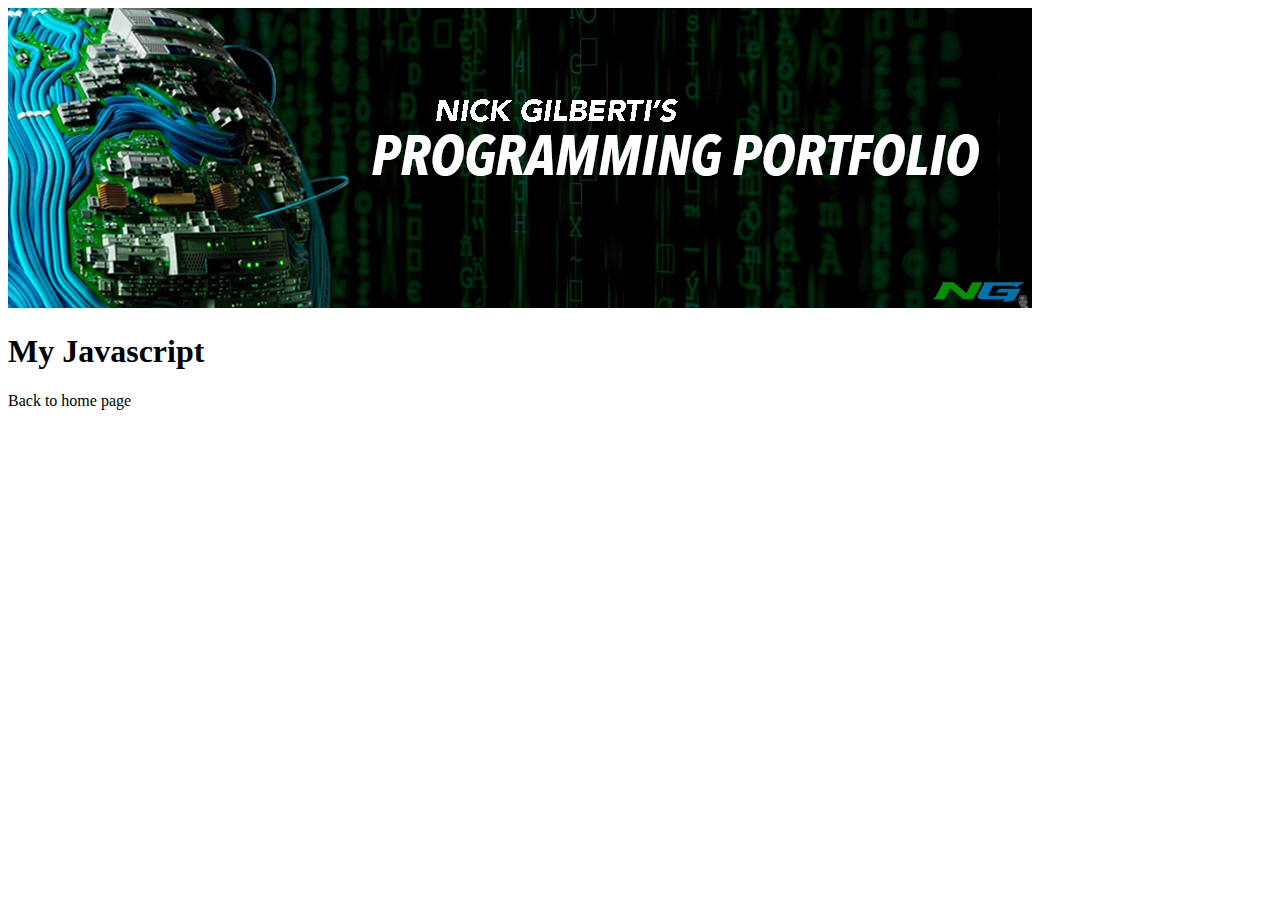
==== index.html @ b92225c4 "Update index.html" ====
<!DOCTYPE html>
<html>
    <head>
        <meta charset="utf-8">
        <title>Welcome to My Programming Portfolio</title>
     </head>
     <body>
     <img src="myBanner.jpg">
     <h1>My Javascript</h1>
     Back to <a href-"index.html"> home page </a>
       
      </body>
</html>
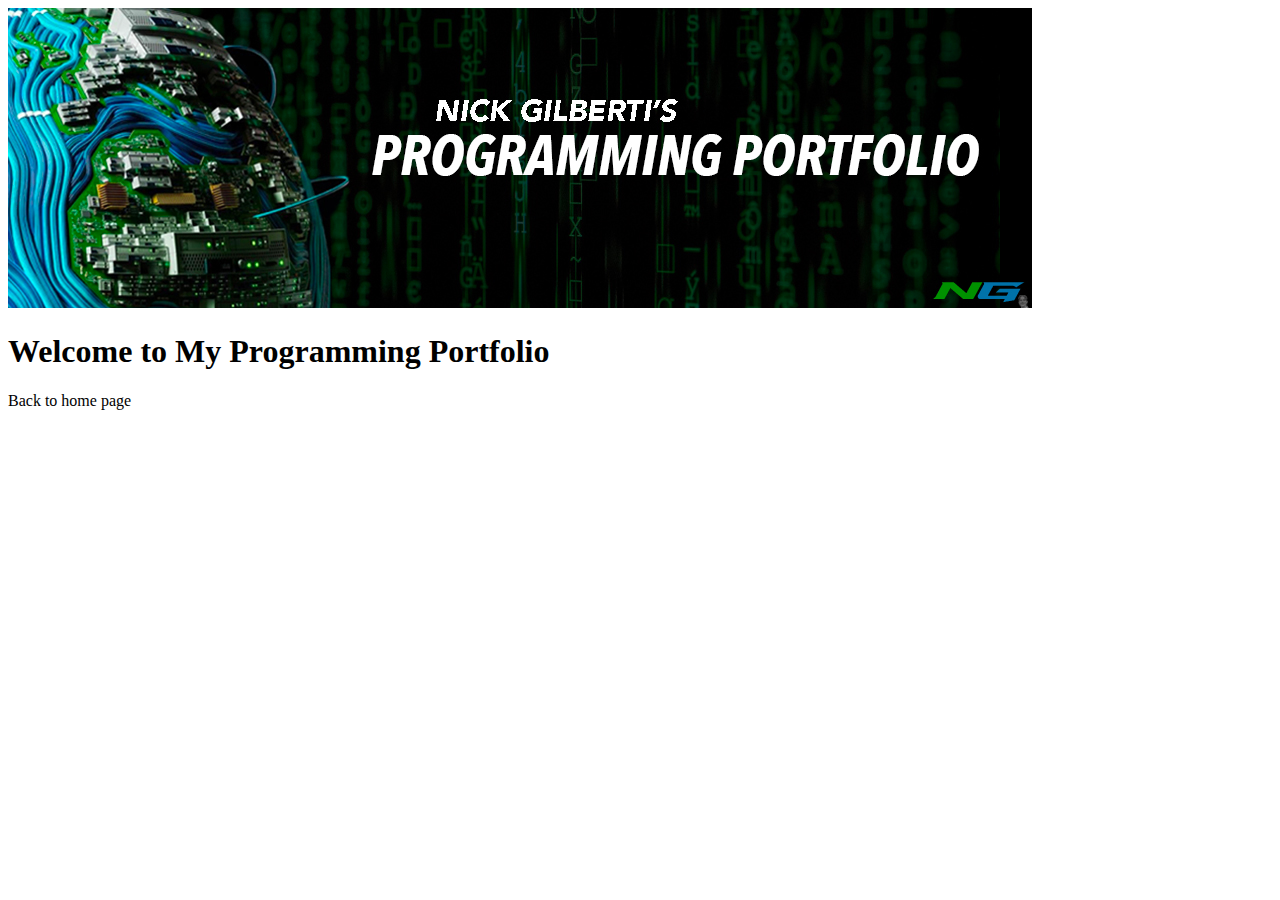
==== commit 280b0dec: "Update index.html" ====
--- a/index.html
+++ b/index.html
@@ -6,7 +6,7 @@
      </head>
      <body>
      <img src="myBanner.jpg">
-     <h1>My Javascript</h1>
+     <h1>Welcome to My Programming Portfolio</h1>
      Back to <a href-"index.html"> home page </a>
        
       </body>
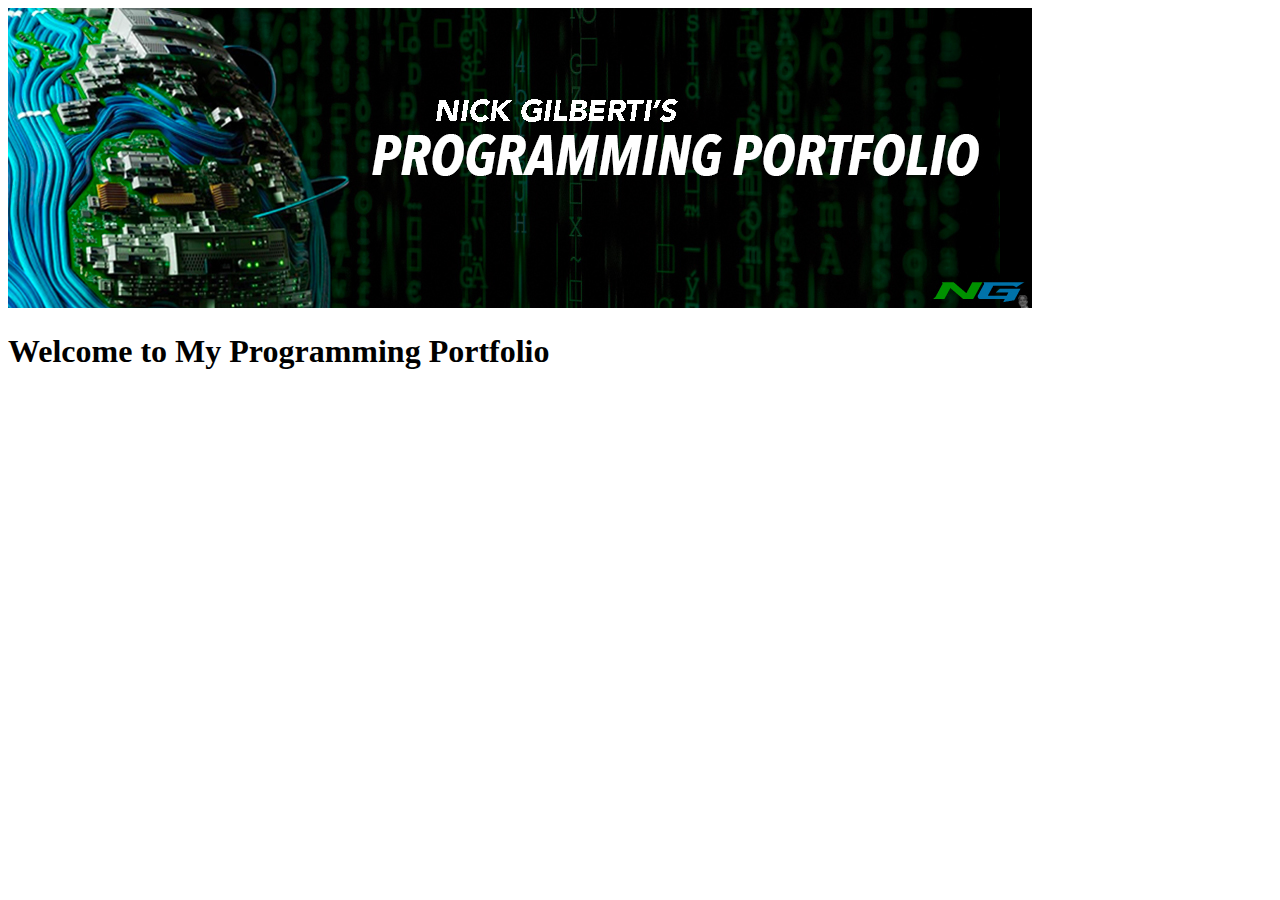
==== commit 22b7e326: "Update index.html" ====
--- a/index.html
+++ b/index.html
@@ -1,13 +1,14 @@
 <!DOCTYPE html>
 <html>
+    
     <head>
         <meta charset="utf-8">
         <title>Welcome to My Programming Portfolio</title>
      </head>
+    
      <body>
-     <img src="myBanner.jpg">
-     <h1>Welcome to My Programming Portfolio</h1>
-     Back to <a href-"index.html"> home page </a>
-       
+          <img src="myBanner.jpg">
+          <h1>Welcome to My Programming Portfolio</h1>
       </body>
+    
 </html>
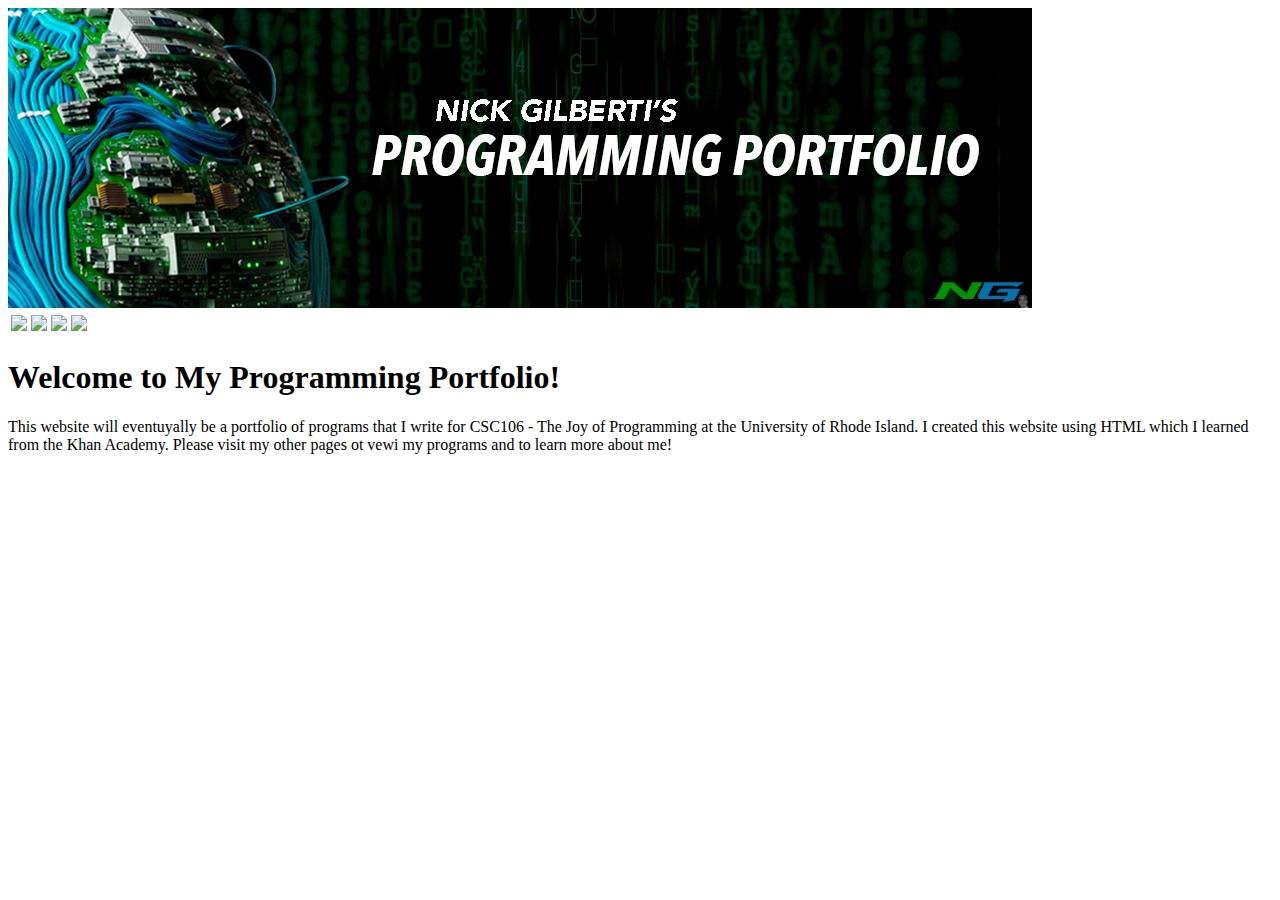
==== commit c726e754: "Update index.html" ====
--- a/index.html
+++ b/index.html
@@ -4,11 +4,25 @@
     <head>
         <meta charset="utf-8">
         <title>Welcome to My Programming Portfolio</title>
+        <link rel="stylesheet" href="style.css">
      </head>
     
      <body>
           <img src="myBanner.jpg">
-          <h1>Welcome to My Programming Portfolio</h1>
+         
+         <table>
+             <tr>
+                 <td><a href="index.html"><img src="home.png"></a></td>
+                 <td><a href="javascripts.html"><img src="javascripts.png"></a></td>
+                 <td><a href="apps.html"><img src="apps.png"></a></td>
+                 <td><a href="about.html"><img src="about.png"></a></td>
+             </tr>
+         </table>
+         
+          <h1>Welcome to My Programming Portfolio!</h1>
+         <p> This website will eventuyally be a portfolio of programs that I write for CSC106 - The Joy of Programming at the University of Rhode Island.
+             I created this website using HTML which I learned from the Khan Academy. Please visit my other pages ot vewi my programs and to learn more
+             about me!</p>
       </body>
     
 </html>
--- a/style.css
+++ b/style.css
@@ -0,0 +1 @@
+
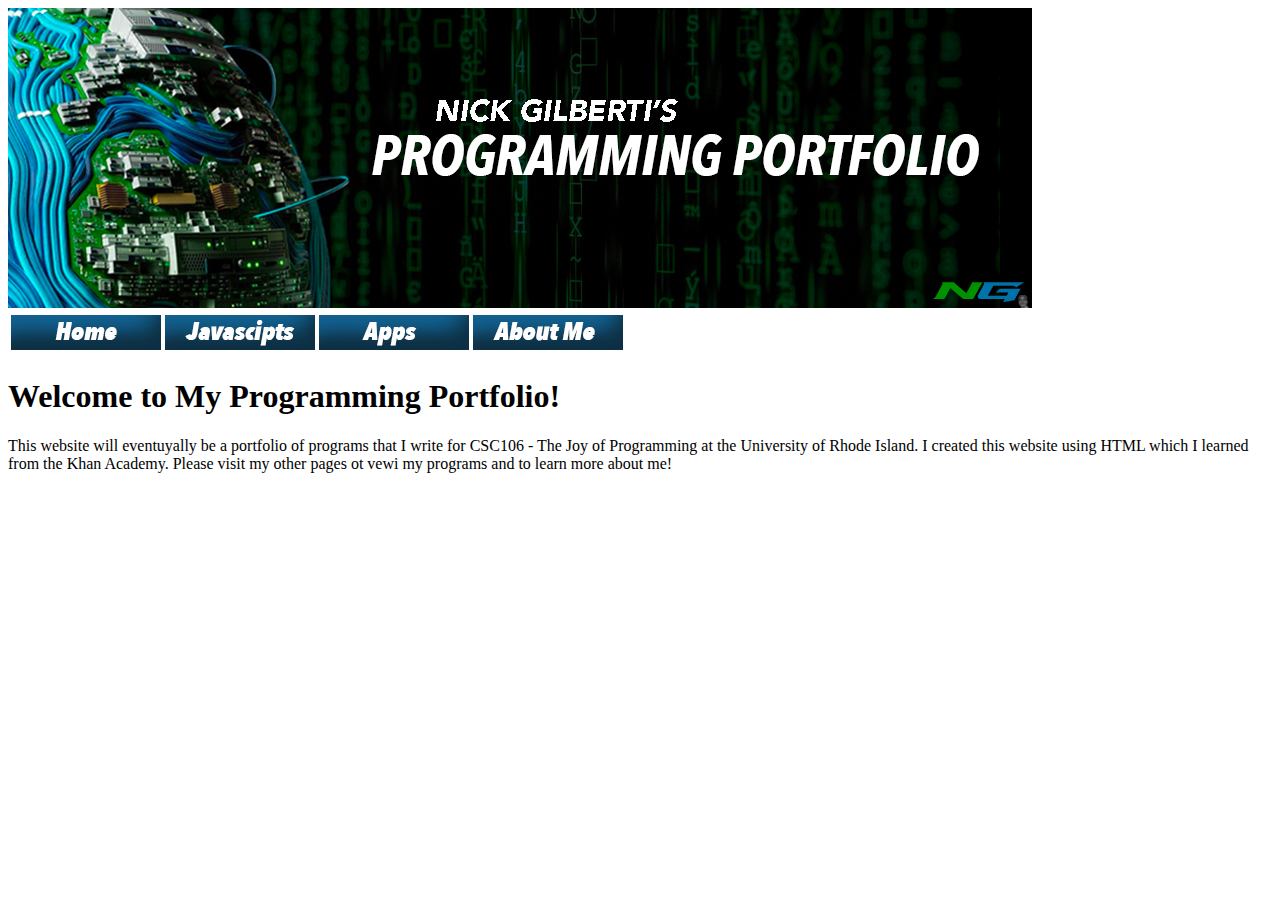
==== commit f2629f23: "Update index.html" ====
--- a/index.html
+++ b/index.html
@@ -10,12 +10,12 @@
      <body>
           <img src="myBanner.jpg">
          
-         <table>
+         <table id="nav-table">
              <tr>
-                 <td><a href="index.html"><img src="home.png"></a></td>
-                 <td><a href="javascripts.html"><img src="javascripts.png"></a></td>
-                 <td><a href="apps.html"><img src="apps.png"></a></td>
-                 <td><a href="about.html"><img src="about.png"></a></td>
+                 <td id="nav-id"><a href="index.html"><img src="home.png"></a></td>
+                 <td id="nav-id"><a href="javascripts.html"><img src="javascripts.png"></a></td>
+                 <td id="nav-id"><a href="apps.html"><img src="apps.png"></a></td>
+                 <td id="nav-id"><a href="about.html"><img src="about.png"></a></td>
              </tr>
          </table>
          
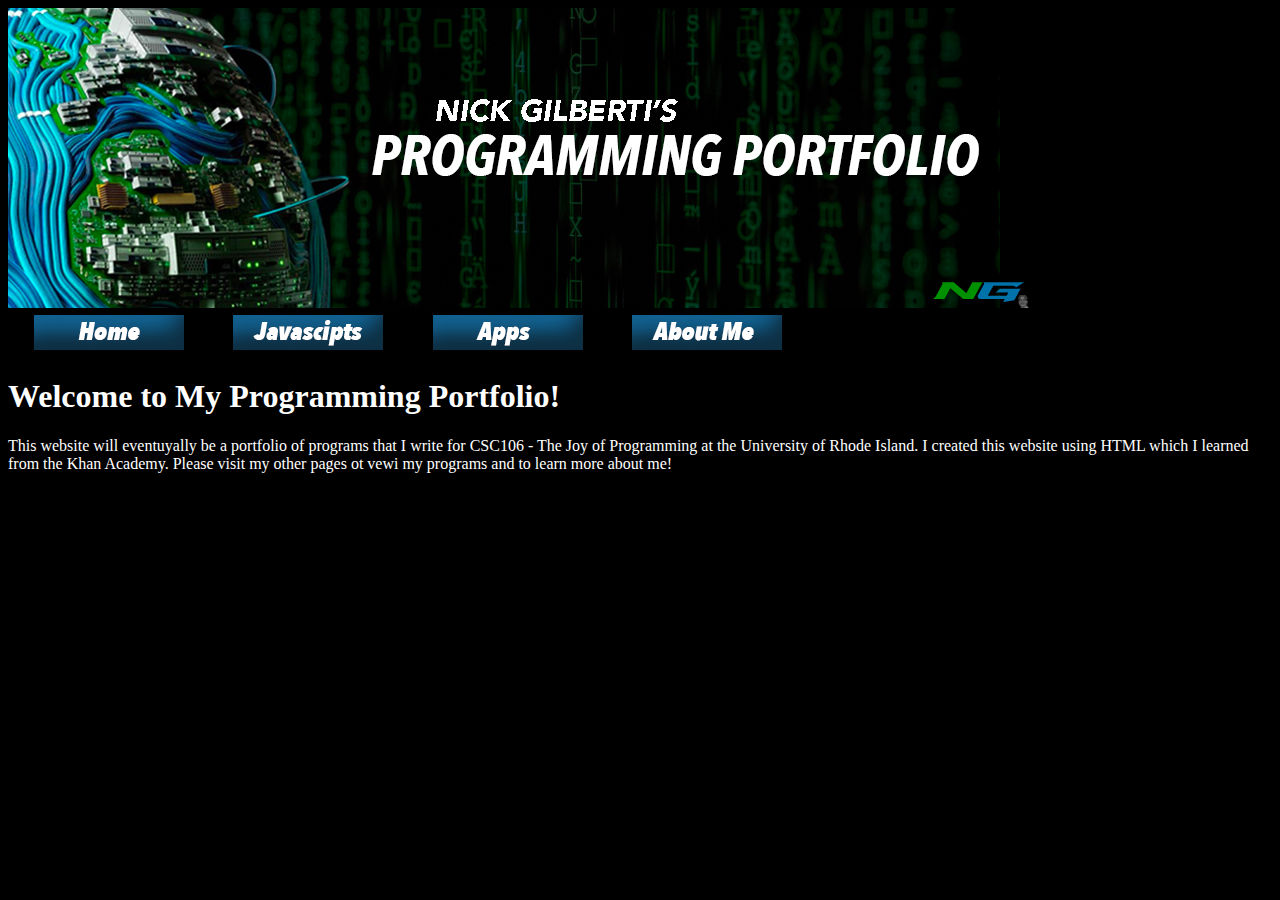
==== commit 57b5b5ac: "Update index.html" ====
--- a/index.html
+++ b/index.html
@@ -8,14 +8,15 @@
      </head>
     
      <body>
+          <body text="white">
           <img src="myBanner.jpg">
          
          <table id="nav-table">
              <tr>
-                 <td id="nav-id"><a href="index.html"><img src="home.png"></a></td>
-                 <td id="nav-id"><a href="javascripts.html"><img src="javascripts.png"></a></td>
-                 <td id="nav-id"><a href="apps.html"><img src="apps.png"></a></td>
-                 <td id="nav-id"><a href="about.html"><img src="about.png"></a></td>
+                 <td id="nav-td"><a href="index.html"><img src="home.png"></a></td>
+                 <td id="nav-td"><a href="javascripts.html"><img src="javascripts.png"></a></td>
+                 <td id="nav-td"><a href="apps.html"><img src="apps.png"></a></td>
+                 <td id="nav-td"><a href="about.html"><img src="about.png"></a></td>
              </tr>
          </table>
          
--- a/style.css
+++ b/style.css
@@ -1 +1,5 @@
+body { background-color: #000000; }
 
+#nav-table { width : 800px;}
+
+#nav-td {width: 200px; text-align:center;}
